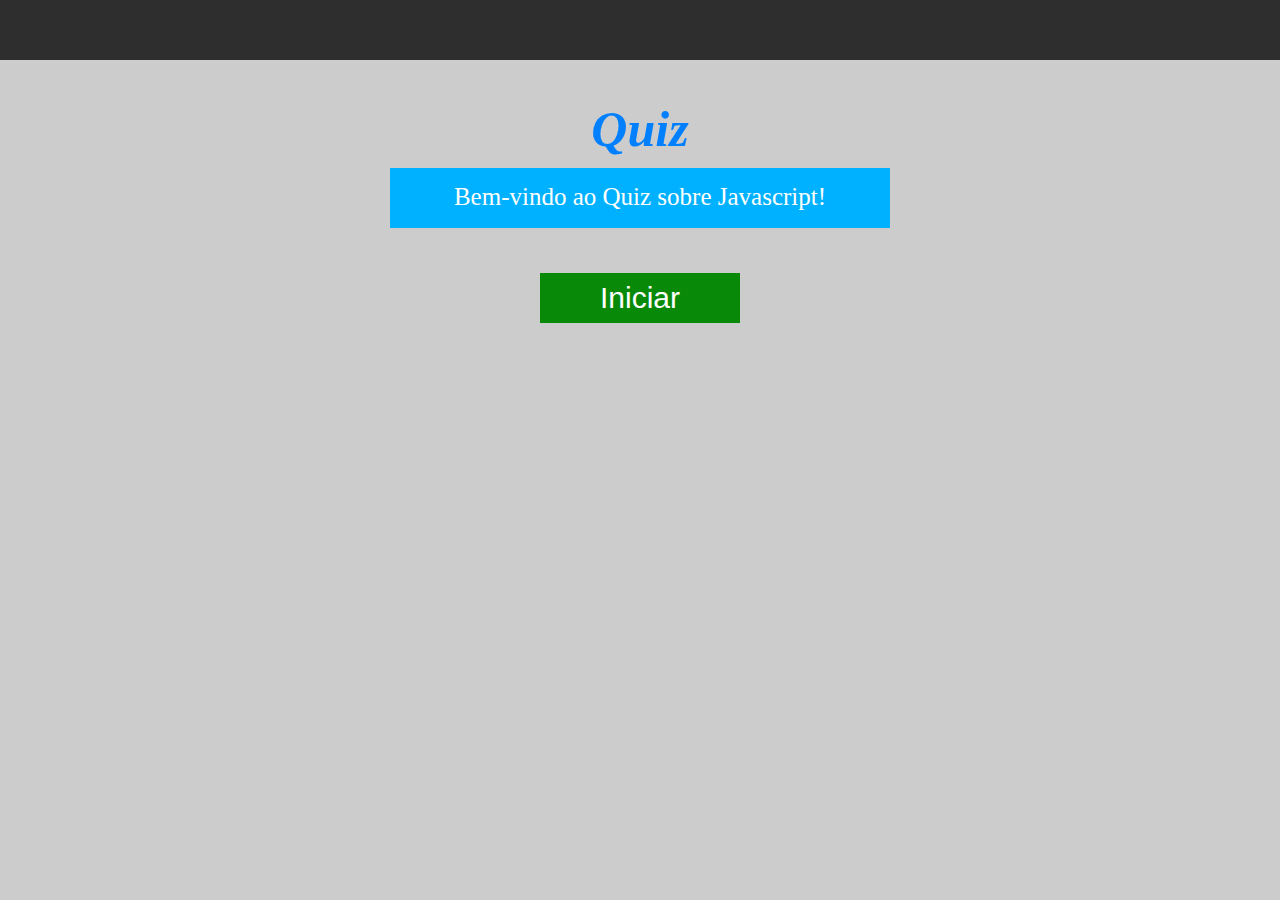
==== index.html @ 7cefae33 "first commit" ====
<!DOCTYPE html>
<html>
	<head>
		<meta charset="utf-8">
		<title>Quiz</title>
		<link rel="stylesheet" type="text/css" href="css/estilo.css">
		<link rel="icon" href="imagens/icon_aba.png">
	</head>
	<body>
		<div id="container">
			<div id="topo">
				<div id="area-quiz">
					<p id="titulo-quiz">Quiz</p>
					<div id="area-pergunta">
						<div id="bem-vindo">Bem-vindo ao Quiz sobre Javascript!</div>
						<a href="perguntas.html"><button id="start">Iniciar</button></a>
					</div>
				</div>
			</div>
		</div>

		<script src="js/script.js"></script>
	</body>
</html>
---- css/estilo.css ----
* {
	padding: 0;
	margin: 0;
}

body {
	background: #ccc;
}

#container {
	width: 100%;
	height: 625px;
	margin: 0 auto;
}

#topo {
	width: 100%;
	height: 60px;
	background: #2E2E2E;
}

#area-quiz {
	width: 500px;
	height: 450px;
	margin: 0 auto;
	position: relative;
	top: 100px;
}

#titulo-quiz {
	font-size: 50px;
	text-align: center;
	color: #0080FF;
	font-weight: bold;
	font-style: italic;
}

#area-pergunta {
	width: 100%;
	height: 60px;
	background: #00B1FF;
	position: relative;
	top: 10px;
}

#pergunta {
	width: 100%;
	height: 30px;
	position: relative;
	top: 15px;
	left: 10px;
	color: white;
	font-size: 22px;
}

#losango {
	width: 50px;
	position: relative;
	top: 4px;
	left: 25px;
}

#area-respostas1 {
	position: relative;
	top: 20px;
	display: inline;
}

#area-respostas2 {
	position: relative;
	top: 20px; 
	display: none;
}

#area-respostas3 {
	position: relative;
	top: 20px;
	display: none;
}

#area-respostas4 {
	position: relative;
	top: 20px;
	display: none;
}

#area-respostas5 {
	position: relative;
	top: 20px;
	display: none;
}

.respostas {
	width: 100%;
	text-align: left;
	margin-top: 20px;
	padding: 9px 0 8px 0;
	border: 2px solid #04B4AE;
	border-radius: 10px;
	color: black;
	font-size: 20px;
}

#respA #A,
#respB #B,
#respC #C,
#respD #D {
	color: white;
	padding: 10px;
	background: #00B1FF;
	margin-right: 20px;
	border-top-left-radius: 6px;
	border-bottom-left-radius: 6px;
}

#respA #A:hover,
#respB #B:hover,
#respC #C:hover,
#respD #D:hover {
	background: #2ECC71;
}

.respostas:hover {
	color: #2ECC71;
	font-style: italic;
	font-weight: bold;
	cursor: grab;
}

.respostas:active {
	color: #2ECC71;
	cursor: grabbing;
}


/*START*/
#bem-vindo {
	text-align: center;
	height: 30px;
	position: relative;
	top: 15px;
	color: white;
	font-size: 25px;
}

#start {
	width: 200px;
	height: 50px;
	position: relative;
	left: 150px;
	top: 75px;
	font-size: 30px;
	color: white;
	background: #088A08;
	border: none;
}

#start:hover,
#resultado:hover {
	background: white;
	color: #088A08;
	border: 2px solid #088A08;
}

/*RESULTADO*/
#resultado {
	width: 200px;
	height: 50px;
	position: relative;
	left: 150px;
	top: 75px;
	bottom: 30px;
	font-size: 30px;
	color: white;
	background: #088A08;
	border: none;
}

#acertos {
	font-size: 50px;
	font-style: italic;
	font-weight: bold;
	text-align: center;
	position: relative;
}

#texto {
	font-size: 20px;
	font-style: italic;
	text-align: center;
	position: relative;
}

#area-texto {
	width: 100%;
	height: 120px;
	border: 1px solid black;
	display: none;
	position: relative;
	top: 50px;
}
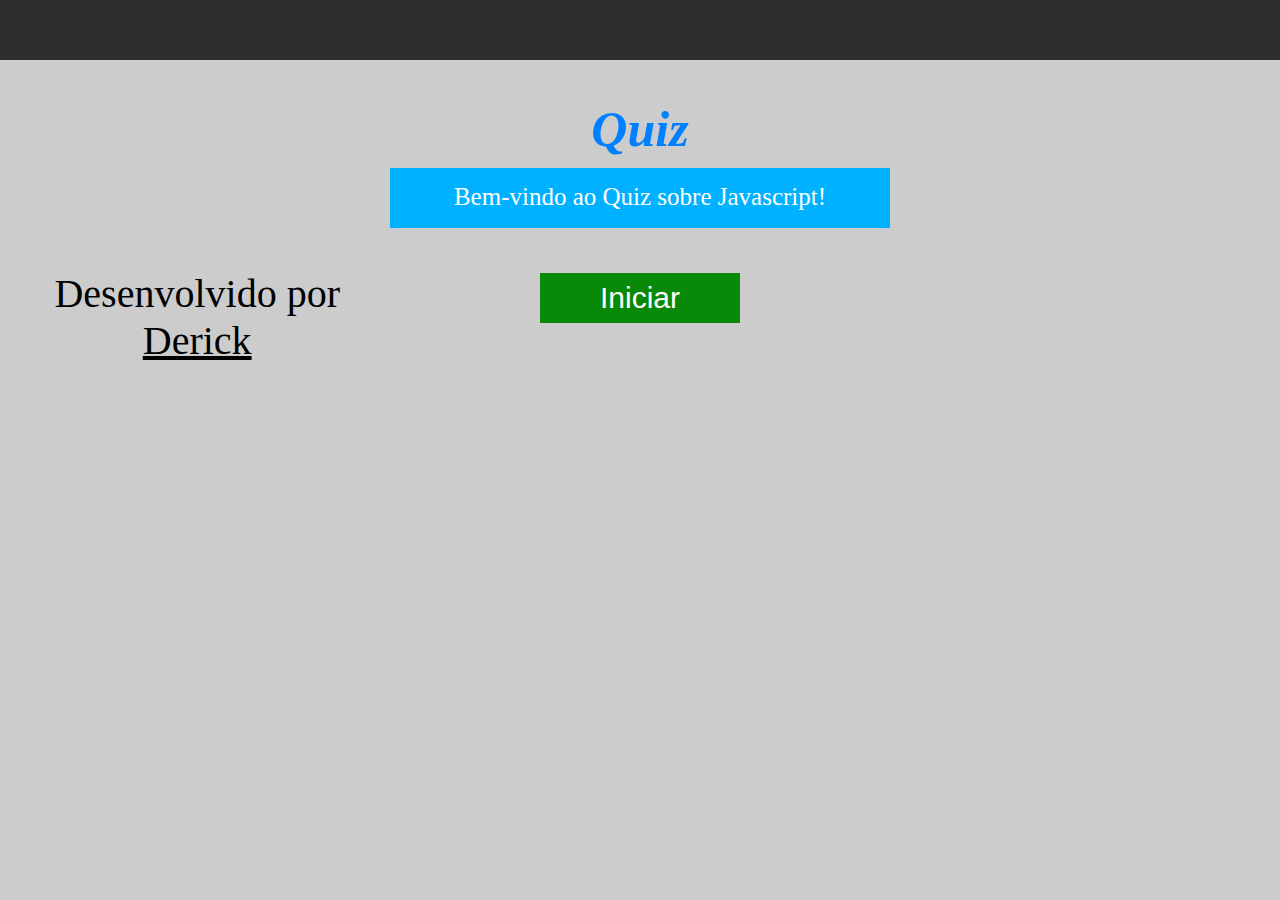
==== commit 8e8911e7: "Adding my name on the pages" ====
--- a/index.html
+++ b/index.html
@@ -8,6 +8,7 @@
 	</head>
 	<body>
 		<div id="container">
+			<div id="feito-por">Desenvolvido por <span id="nome">Derick</span></div>
 			<div id="topo">
 				<div id="area-quiz">
 					<p id="titulo-quiz">Quiz</p>
--- a/css/estilo.css
+++ b/css/estilo.css
@@ -11,6 +11,24 @@
 	width: 100%;
 	height: 625px;
 	margin: 0 auto;
+}
+
+#feito-por {
+	float: left;
+	width: 23%;
+	height: 55px;
+	text-align: center;
+	position: relative;
+	border-radius: 10px;
+	left: 50px;
+	top: 270px;
+	font-size: 40px;
+ 	font-family: 'Brush Script MT', cursive;
+}
+
+#nome {
+ 	font-family: 'Brush Script MT', cursive;
+	text-decoration: underline;
 }
 
 #topo {
